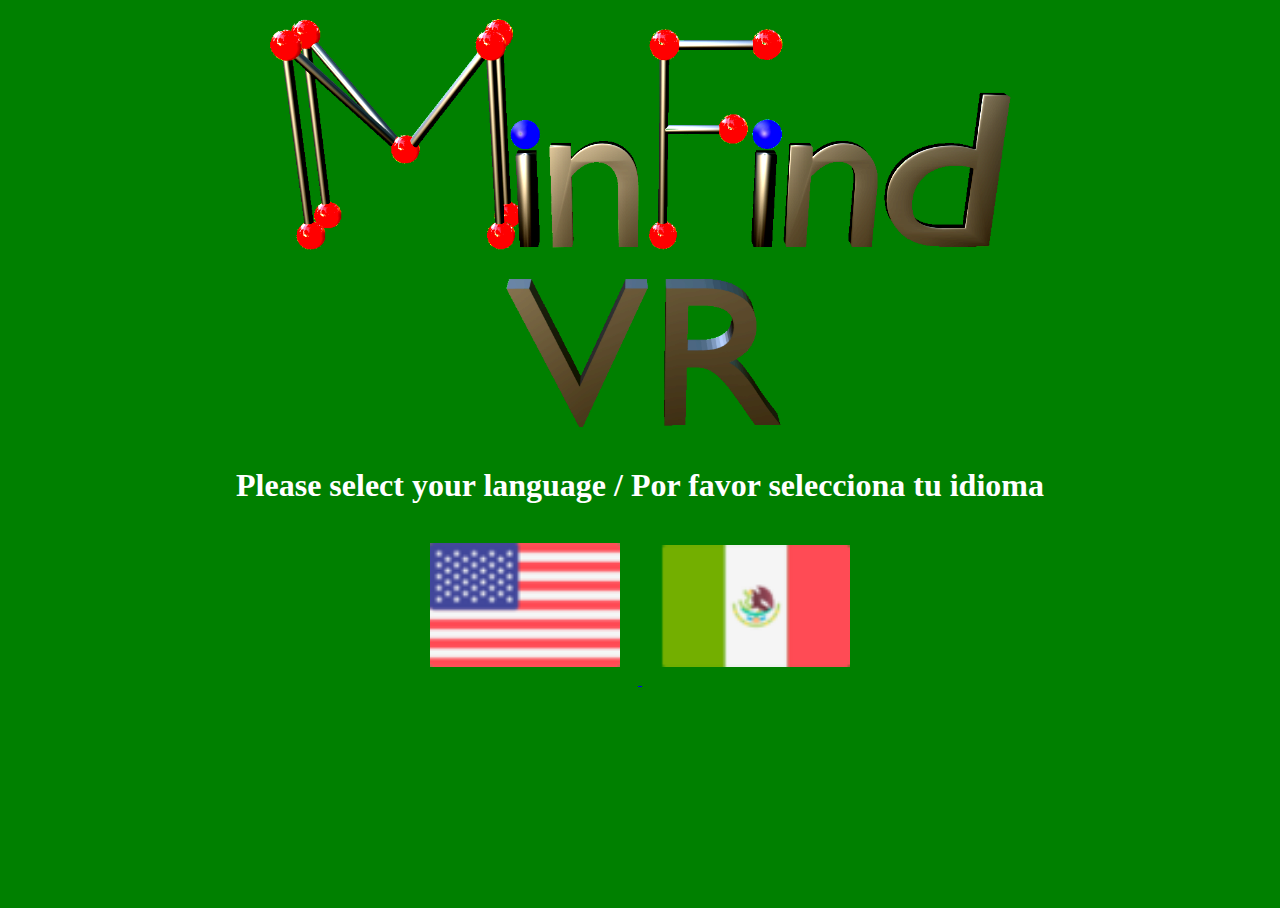
==== index.html @ 42c1c930 "Add all resources from created website" ====
<!DOCTYPE html>
<html lang="en">
  <head>
    <meta charset="utf-8">
    <title>MinFindVR: Select language/Seleccionar idioma</title>
    <link rel="icon" href="static/MinFindVR.ico">
    <link rel="stylesheet" href="static/styles.css">
    <link rel="stylesheet" href="https://cdn.jsdelivr.net/npm/bootstrap@4.5.3/dist/css/bootstrap.min.css" integrity="sha384-TX8t27EcRE3e/ihU7zmQxVncDAy5uIKz4rEkgIXeMed4M0jlfIDPvg6uqKI2xXr2" crossorigin="anonymous">
    <script src="https://code.jquery.com/jquery-3.5.1.slim.min.js" integrity="sha384-DfXdz2htPH0lsSSs5nCTpuj/zy4C+OGpamoFVy38MVBnE+IbbVYUew+OrCXaRkfj" crossorigin="anonymous"></script>
    <script src="https://cdn.jsdelivr.net/npm/bootstrap@4.5.3/dist/js/bootstrap.bundle.min.js" integrity="sha384-ho+j7jyWK8fNQe+A12Hb8AhRq26LrZ/JpcUGGOn+Y7RsweNrtN/tE3MoK7ZeZDyx" crossorigin="anonymous"></script>
    <style>
      body {
        background-color: green;
      }

      img.centered {
          width: 60%;
          filter:contrast(200%) brightness(150%);
      }

      .flag {
        width: 15%;
        margin: 8px;
        padding: 10px;
      }

      @media only screen and (max-width: 768px) {
        .flag {
          width: 30%;
        }
      }
    </style>
  </head>
  <body>
    <main>
      <div style="text-align: center; color: white;">
        <img class="centered" src="static/MinFindVRLogoAlpha.png" alt="MinFindVR Logo">
        <h1>Please select your language / Por favor selecciona tu idioma</h1>
        <a href="indexEN.html">
          <img class="flag" src="static/English.png" alt="English language">
        </a>
        <a href="indexES.html">
          <img class="flag" src="static/Spanish.png" alt="Idioma español">
        </a>
      </div>
    </main>
  </body>
</html>
---- static/styles.css ----
body, html{
  height: 100%;
  font: "Lato", sans-serif;
  scroll-behavior: smooth;
}

nav, footer {
  background-color: #009245;
}

footer {
  padding: 4%;
}

.nav-menu {
  font-size: 1.8em;
}

footer p, footer a, .nav-menu {
  color: white;
}

footer a:hover {
  color: red;
}

.adjusted-image {
  max-width: 60%;
}

.bgimg-1, .bgimg-2, .bgimg-3 {
  position: relative;
  opacity: 0.65;
  background-attachment: fixed;
  background-position: center;
  background-repeat: no-repeat;
  background-size: cover;
}

.bgimg-1 {
  background-image: url("Landscape.png");
  min-height: 100%;
}

.bgimg-2 {
  background-image: url("Question.png");
}

.bgimg-3 {
  background-image: url("Menu.png");
}

.centered {
  display: block;
  margin-left: auto;
  margin-right: auto;
}

img.centered {
    max-width: 60%;
    max-height: 50%;
    filter:contrast(250%) brightness(180%);
}

button.main {
  max-width: 30%;
  background-color: RGBA(1, 1, 1, 0.5);
  border-radius: 10px;
  border-color: white;
  color: white;
  font-size: 2em;
}

button.main:hover {
  background-color: RGBA(0.1, 0.8, 0.1, 0.5);
  border-color: RGB(153,101,21);
  color: RGB(153,101,21);
}

button.main:active {
  background-color: RGB(153,101,21);
  border-color: white;
  color: white;
}

.caption {
  display: block;
  position: absolute;
  left: 0;
  top: 50%;
  width: 100%;
  text-align: center;
  color: #000;
}

.caption span.border {
  background-color: RGB(153,101,21);
  color: #fff;
  padding: 18px;
  font-size: 2em;
  letter-spacing: 10px;
}

.bar h3 {
  letter-spacing: 5px;
  text-transform: uppercase;
  font-size: 2.5em;
  color: RGB(153,101,21);
  text-align:center;
}

.bar p {
  margin: 2%;
}

div.bar {
  text-align:center;
  /*padding: 50px 80px 30px 80px;*/
  padding: 5% 9% 2.5% 7%;
  text-align: center;
  position: relative;
}

.bottom-msg {
  text-align: center;
  color: RGB(153,101,21);
  font-size: 1.3em;
}

@media (orientation: landscape) {
  .bgimg-1, .bgimg-2, .bgimg-3 {
    height: 95vh;
  }

  .bgimg-1 {
    padding-top: 10vh;
  }

  img.centered {
      max-height: 60vh;
  }
}

@media (orientation: portrait) {
  .bgimg-1, .bgimg-2, .bgimg-3 {
    height: 55vh;
  }

  .bgimg-1 {
    padding-top: 15vh;
  }

  img.centered {
      max-width: 65vw;
  }
}

/* Turn off parallax scrolling for tablets and phones */
@media only screen and (max-device-width: 1024px) {
  .bgimg-1, .bgimg-2, .bgimg-3 {
    background-attachment: scroll;
  }
}

@media only screen and (max-device-width: 768px) {
  img.centered {
      width: 80%;
  }

  button.main {
    min-width: 20%;
    background-color: RGBA(1, 1, 1, 0.5);
    border-radius: 10px;
    border-color: white;
    color: white;
    font-size: 1.5em;
  }
}
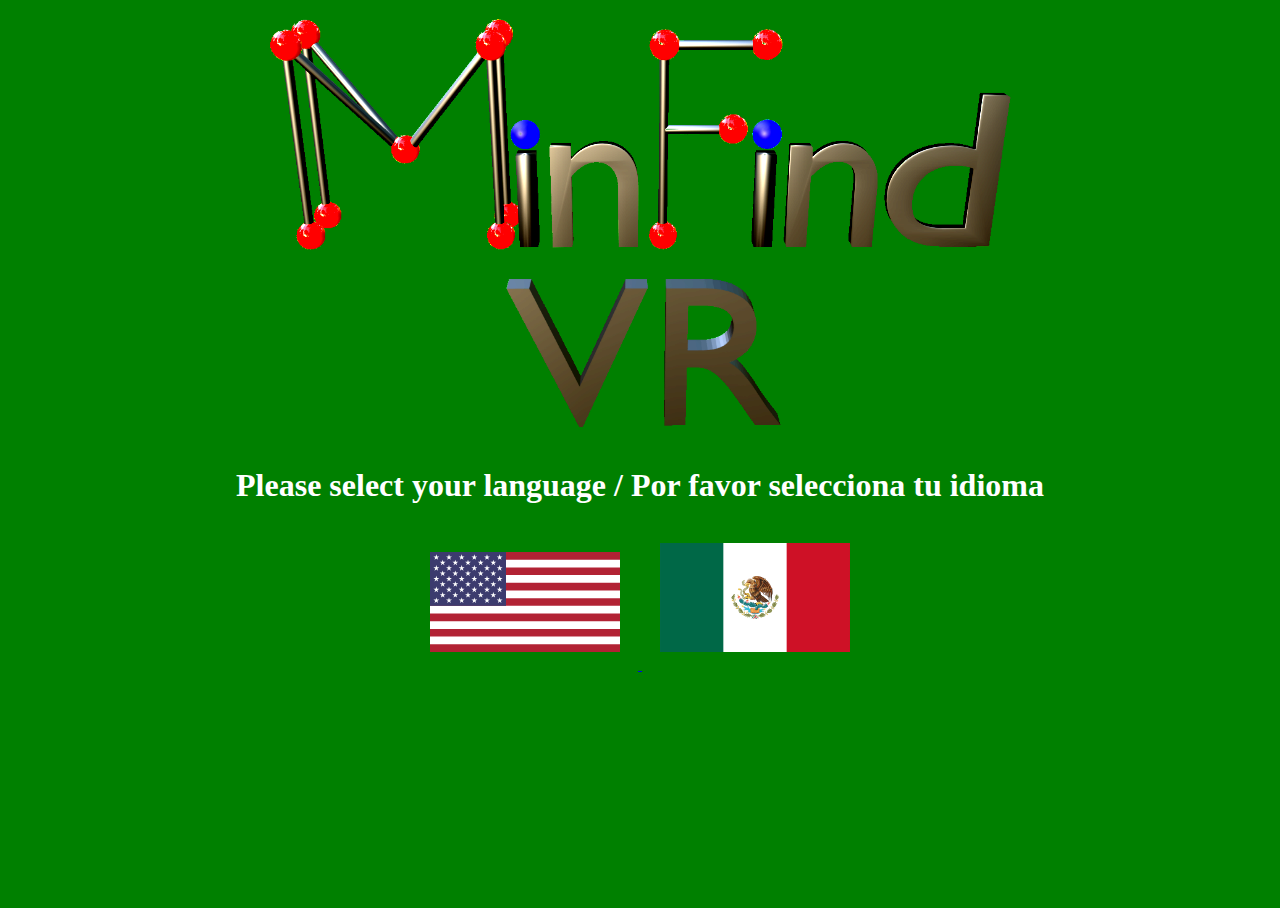
==== commit 5a62074f: "Modify flags" ====
--- a/index.html
+++ b/index.html
@@ -37,10 +37,10 @@
         <img class="centered" src="static/MinFindVRLogoAlpha.png" alt="MinFindVR Logo">
         <h1>Please select your language / Por favor selecciona tu idioma</h1>
         <a href="indexEN.html">
-          <img class="flag" src="static/English.png" alt="English language">
+          <img class="flag" src="static/English.svg" alt="English language">
         </a>
         <a href="indexES.html">
-          <img class="flag" src="static/Spanish.png" alt="Idioma español">
+          <img class="flag" src="static/Spanish.svg" alt="Idioma español">
         </a>
       </div>
     </main>
